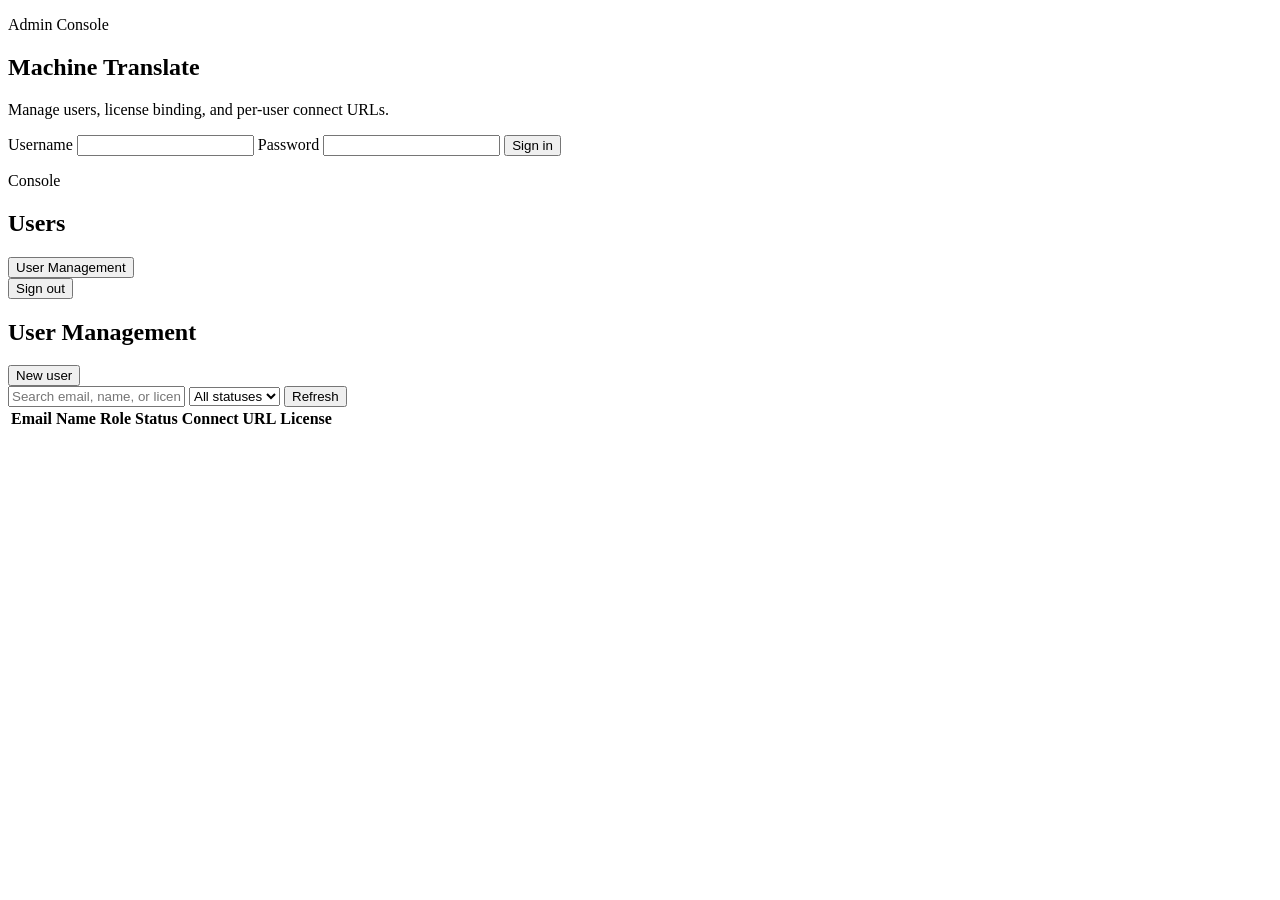
==== admin_panel/static/index.html @ 3e5d07f2 "flutterstt_v24_20260524" ====
<!doctype html>
<html lang="en">
  <head>
    <meta charset="utf-8" />
    <meta name="viewport" content="width=device-width, initial-scale=1" />
    <title>Machine Translate Admin</title>
    <link rel="stylesheet" href="/static/styles.css" />
  </head>
  <body>
    <main id="loginView" class="login-shell">
      <section class="login-panel">
        <div>
          <p class="eyebrow">Admin Console</p>
          <h1>Machine Translate</h1>
          <p class="muted">Manage users, license binding, and per-user connect URLs.</p>
        </div>

        <form id="loginForm" class="stack">
          <label>
            Username
            <input id="loginUsername" autocomplete="username" required />
          </label>
          <label>
            Password
            <input id="loginPassword" type="password" autocomplete="current-password" required />
          </label>
          <button type="submit">Sign in</button>
          <p id="loginError" class="error"></p>
        </form>
      </section>
    </main>

    <main id="adminView" class="app-shell hidden">
      <aside class="sidebar">
        <div>
          <p class="eyebrow">Console</p>
          <h2>Users</h2>
        </div>
        <nav>
          <button class="nav-item active" type="button">User Management</button>
        </nav>
        <button id="logoutBtn" class="secondary" type="button">Sign out</button>
      </aside>

      <section class="content">
        <header class="topbar">
          <div>
            <h1>User Management</h1>
            <p id="sessionInfo" class="muted"></p>
          </div>
          <button id="newUserBtn" type="button">New user</button>
        </header>

        <section class="toolbar">
          <input id="searchInput" placeholder="Search email, name, or license" />
          <select id="statusFilter">
            <option value="">All statuses</option>
            <option value="active">Active</option>
            <option value="disabled">Disabled</option>
          </select>
          <button id="refreshBtn" class="secondary" type="button">Refresh</button>
        </section>

        <section class="table-wrap">
          <table>
            <thead>
              <tr>
                <th>Email</th>
                <th>Name</th>
                <th>Role</th>
                <th>Status</th>
                <th>Connect URL</th>
                <th>License</th>
                <th></th>
              </tr>
            </thead>
            <tbody id="usersTable"></tbody>
          </table>
        </section>
      </section>
    </main>

    <dialog id="userDialog">
      <form id="userForm" method="dialog" class="dialog-body">
        <header>
          <h2 id="dialogTitle">New user</h2>
          <button id="closeDialogBtn" class="icon-button" type="button">×</button>
        </header>

        <input id="userId" type="hidden" />
        <div class="form-grid">
          <label>
            Email
            <input id="email" type="email" required />
          </label>
          <label>
            Display name
            <input id="displayName" />
          </label>
          <label>
            Role
            <select id="role">
              <option value="user">User</option>
              <option value="admin">Admin</option>
            </select>
          </label>
          <label>
            Status
            <select id="status">
              <option value="active">Active</option>
              <option value="disabled">Disabled</option>
            </select>
          </label>
          <label class="wide">
            Connect server URL
            <input id="serverUrl" placeholder="https://translate.example.com" />
          </label>
          <label>
            License key
            <input id="licenseKey" />
          </label>
          <label>
            Device ID
            <input id="deviceId" />
          </label>
          <label class="wide">
            Notes
            <textarea id="notes" rows="4"></textarea>
          </label>
        </div>

        <p id="formError" class="error"></p>
        <footer>
          <button id="deleteBtn" class="danger hidden" type="button">Delete</button>
          <span></span>
          <button id="cancelBtn" class="secondary" type="button">Cancel</button>
          <button type="submit">Save</button>
        </footer>
      </form>
    </dialog>

    <script src="/static/app.js"></script>
  </body>
</html>
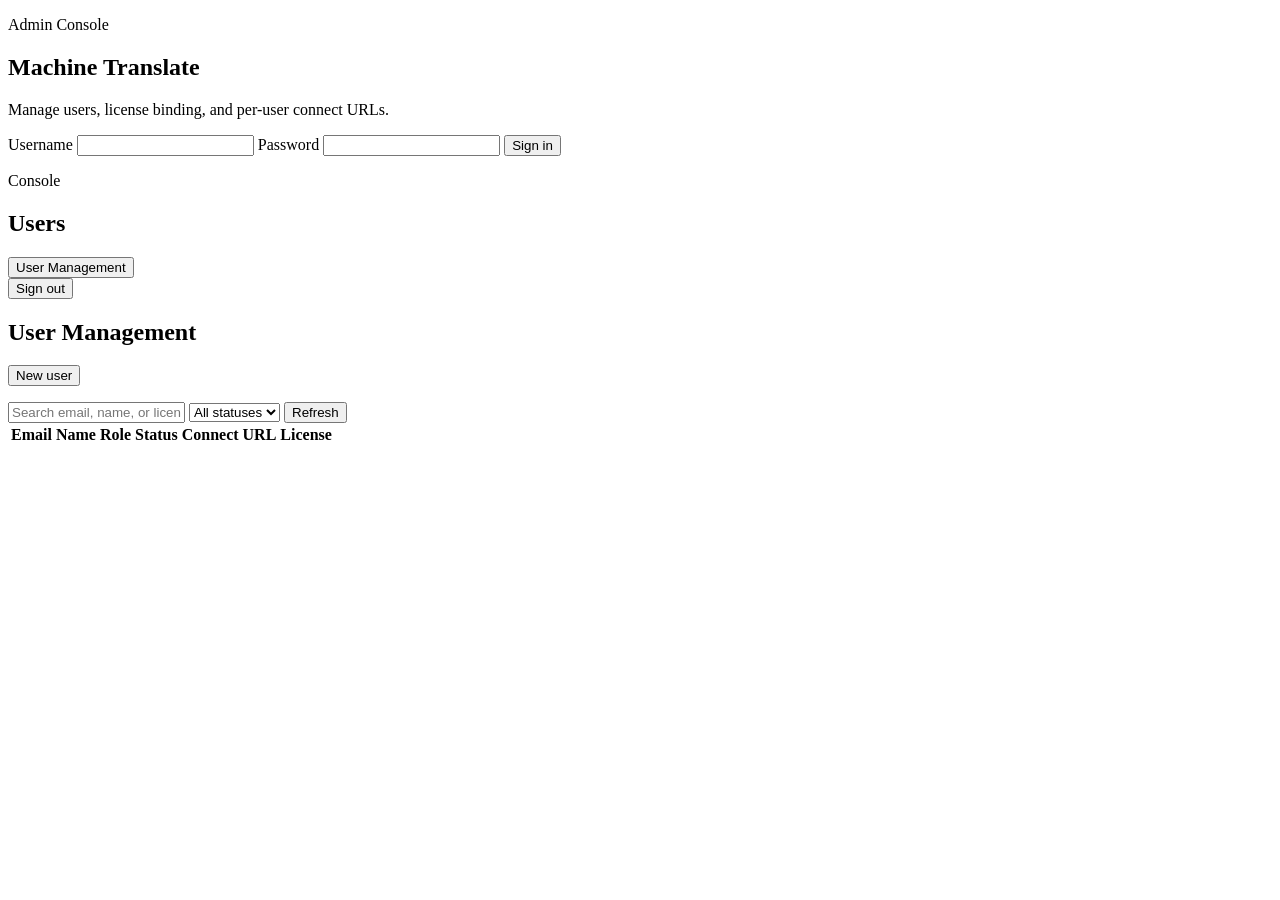
==== commit eb8c6835: "flutterstt_v25_20260524" ====
--- a/admin_panel/static/index.html
+++ b/admin_panel/static/index.html
@@ -51,6 +51,8 @@
           <button id="newUserBtn" type="button">New user</button>
         </header>
 
+        <p id="toast" class="notice"></p>
+
         <section class="toolbar">
           <input id="searchInput" placeholder="Search email, name, or license" />
           <select id="statusFilter">
@@ -84,7 +86,7 @@
       <form id="userForm" method="dialog" class="dialog-body">
         <header>
           <h2 id="dialogTitle">New user</h2>
-          <button id="closeDialogBtn" class="icon-button" type="button">×</button>
+          <button id="closeDialogBtn" class="icon-button" type="button">x</button>
         </header>
 
         <input id="userId" type="hidden" />
@@ -92,6 +94,10 @@
           <label>
             Email
             <input id="email" type="email" required />
+          </label>
+          <label>
+            Password
+            <input id="password" type="password" autocomplete="new-password" placeholder="Leave blank to keep current password" />
           </label>
           <label>
             Display name
@@ -113,7 +119,7 @@
           </label>
           <label class="wide">
             Connect server URL
-            <input id="serverUrl" placeholder="https://translate.example.com" />
+            <input id="serverUrl" placeholder="http://103.118.29.243:3000" />
           </label>
           <label>
             License key
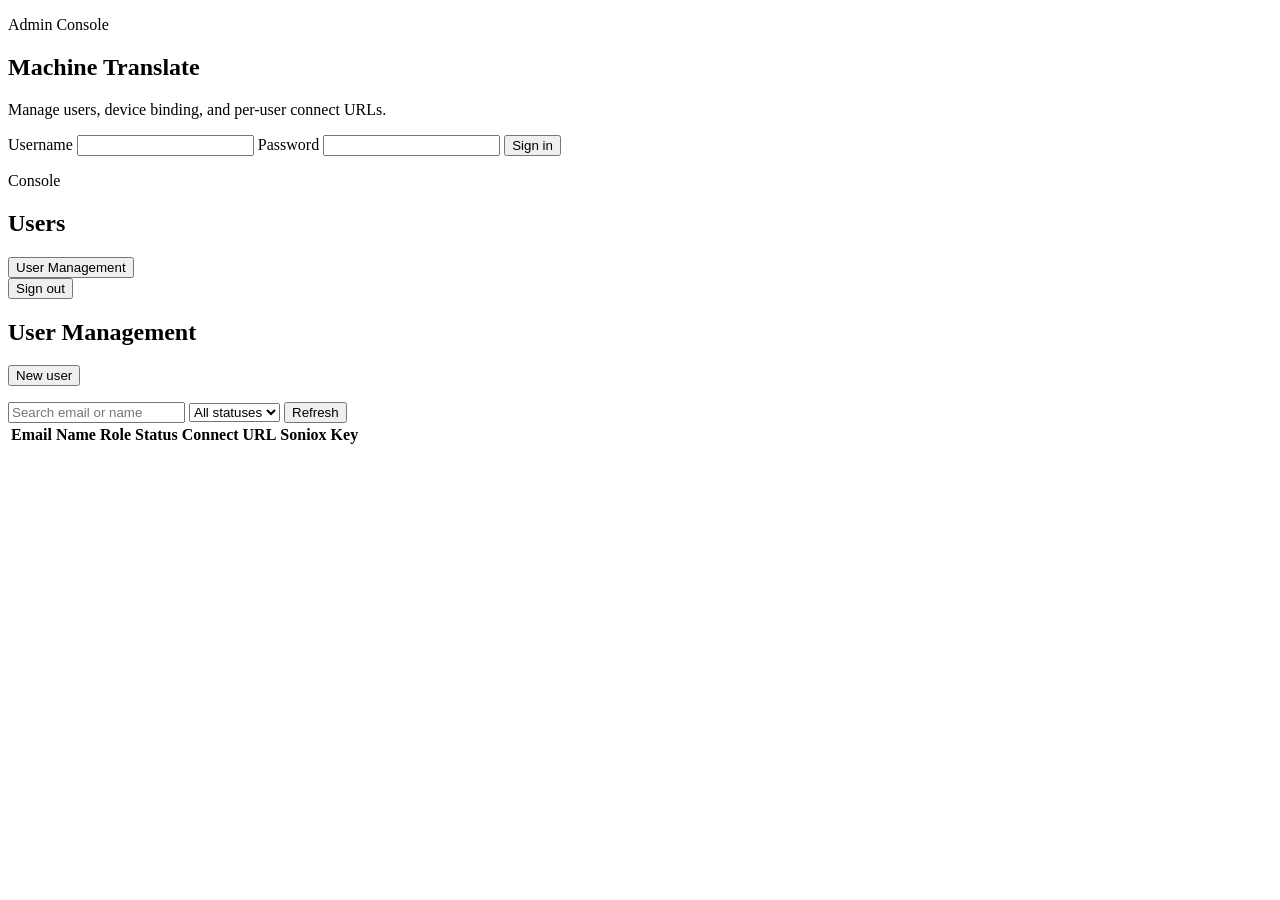
==== commit 738e75db: "flutterstt_v26_20260524" ====
--- a/admin_panel/static/index.html
+++ b/admin_panel/static/index.html
@@ -12,7 +12,7 @@
         <div>
           <p class="eyebrow">Admin Console</p>
           <h1>Machine Translate</h1>
-          <p class="muted">Manage users, license binding, and per-user connect URLs.</p>
+          <p class="muted">Manage users, device binding, and per-user connect URLs.</p>
         </div>
 
         <form id="loginForm" class="stack">
@@ -54,7 +54,7 @@
         <p id="toast" class="notice"></p>
 
         <section class="toolbar">
-          <input id="searchInput" placeholder="Search email, name, or license" />
+          <input id="searchInput" placeholder="Search email or name" />
           <select id="statusFilter">
             <option value="">All statuses</option>
             <option value="active">Active</option>
@@ -72,7 +72,7 @@
                 <th>Role</th>
                 <th>Status</th>
                 <th>Connect URL</th>
-                <th>License</th>
+                <th>Soniox Key</th>
                 <th></th>
               </tr>
             </thead>
@@ -121,9 +121,9 @@
             Connect server URL
             <input id="serverUrl" placeholder="http://103.118.29.243:3000" />
           </label>
-          <label>
-            License key
-            <input id="licenseKey" />
+          <label class="wide">
+            Soniox API Key
+            <input id="sonioxApiKey" autocomplete="off" />
           </label>
           <label>
             Device ID
